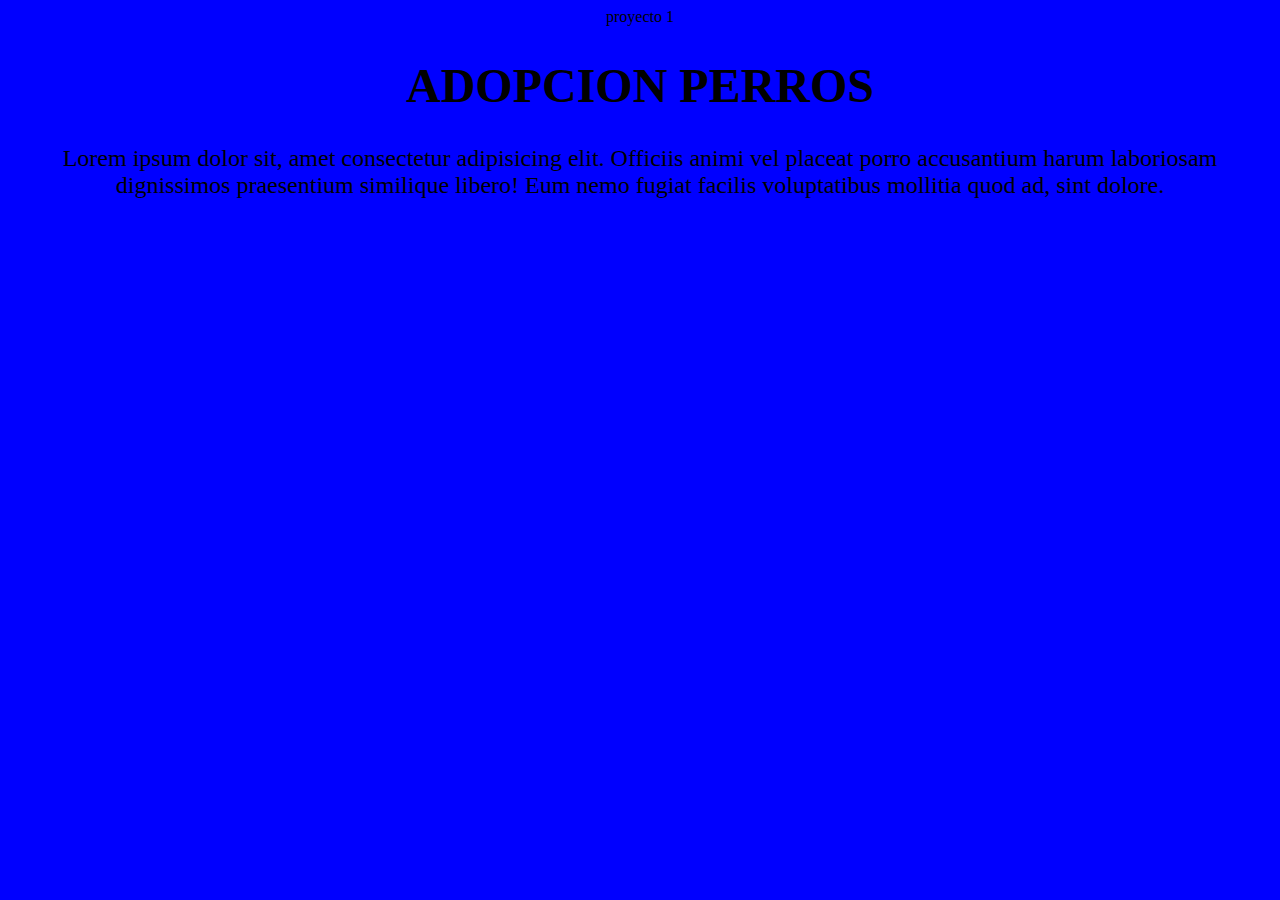
==== index.html @ 260fff56 "inicio proyecto" ====
<!DOCTYPE html>
<html lang="es">
<head>
    <meta charset="UTF-8">
    <meta name="viewport" content="width=device-width, initial-scale=1.0">
    <title>Document</title>
    <link rel="stylesheet" href="style.css">
</head>
<body>
    <nav>proyecto 1</nav>
    <main>
        <h1>adopcion perros</h1>
        <p>Lorem ipsum dolor sit, amet consectetur adipisicing elit. Officiis animi vel placeat porro accusantium harum laboriosam dignissimos praesentium similique libero! Eum nemo fugiat facilis voluptatibus mollitia quod ad, sint dolore.</p>
    </main>
    <footer>

    </footer>
</body>
</html>
---- style.css ----
body{
    background-color: blue;
    text-align: center;    
}
h1{
    text-align: center;
    text-transform: uppercase;
    font-size: 48px;    
}
p{
    font-size: 24px;
}
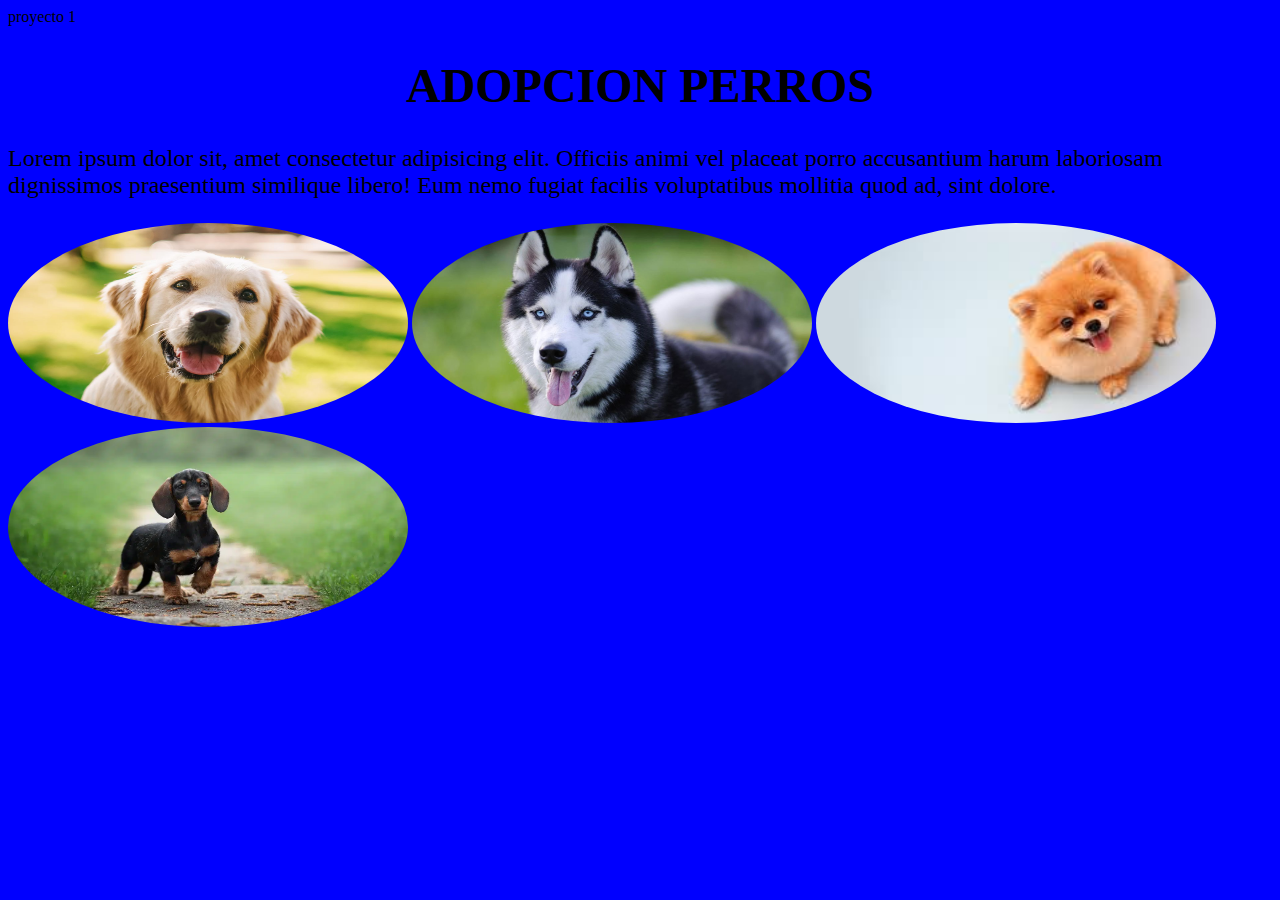
==== commit aa78afc4: "ok incio enlaces" ====
--- a/index.html
+++ b/index.html
@@ -11,6 +11,10 @@
     <main>
         <h1>adopcion perros</h1>
         <p>Lorem ipsum dolor sit, amet consectetur adipisicing elit. Officiis animi vel placeat porro accusantium harum laboriosam dignissimos praesentium similique libero! Eum nemo fugiat facilis voluptatibus mollitia quod ad, sint dolore.</p>
+        <img width="400px" src="./img/perro1.jpg" alt="">
+        <img width="400px" src="./img/perro2.jpg" alt="">
+        <img width="400px" src="./img/perro3.jpeg" alt="">
+        <img width="400px" src="./img/perro4.webp" alt="">
     </main>
     <footer>
 
--- a/style.css
+++ b/style.css
@@ -1,12 +1,19 @@
 body{
     background-color: blue;
-    text-align: center;    
+   
 }
 h1{
     text-align: center;
     text-transform: uppercase;
-    font-size: 48px;    
+    font-size: 48px;
+    font-weight: bolder;    
 }
 p{
+    text-align: start;
     font-size: 24px;
+}
+img{
+    width: 400px;
+    height: 200px;
+    border-radius: 50%;
 }